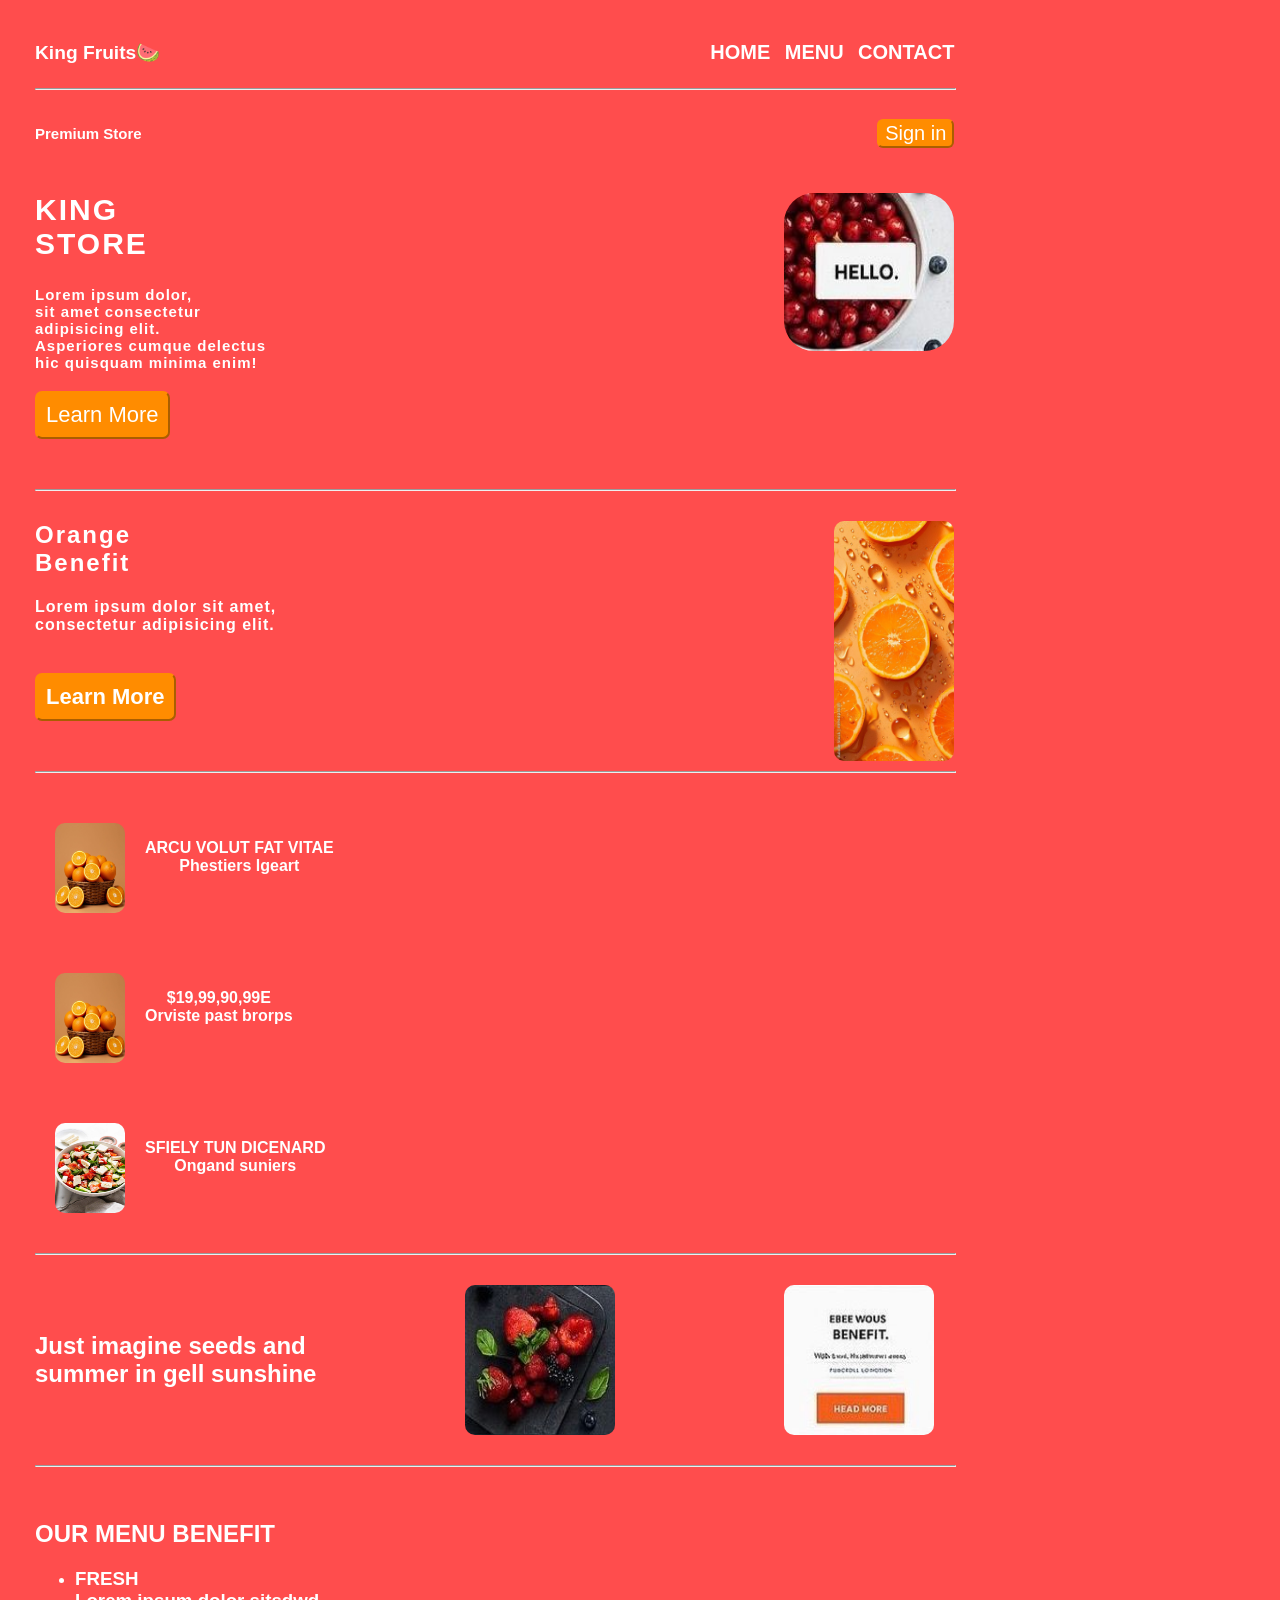
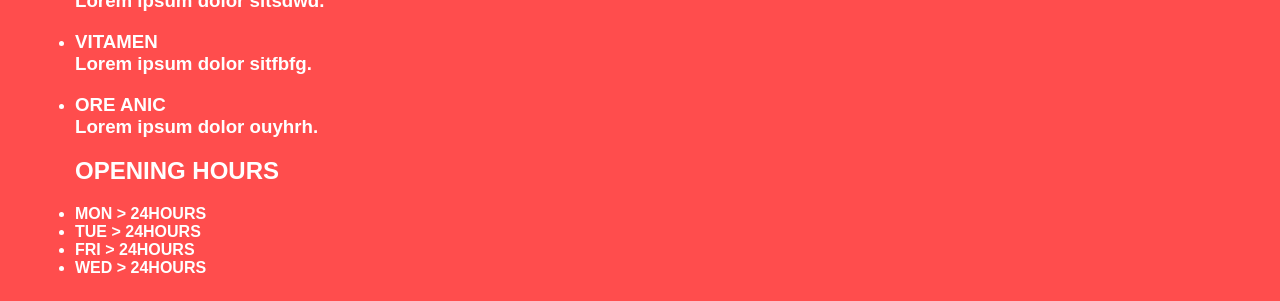
==== index.html @ e393b6bf "Add files via upload" ====
<!DOCTYPE html>
<html lang="en">
<head>
    <meta charset="UTF-8">
    <meta name="viewport" content="width=device-width, initial-scale=1.0">
    <title>King Fruits|Online Store</title>
    <link rel="icon" href="WhatsApp Image 2025-12-04 at 6.57.02 PM.jpeg">
    <link rel="stylesheet" href="style.css">
</head>
<body>
    <div>
        <div class="header">
            <a href="#" class="ssss">King Fruits🍉</a>
            <ul>
                <li><a href="#home">HOME</a></li>
                <li><a href="#menu">MENU</a></li>
                <li><a href="#contact us">CONTACT</a></li>
            </ul>
        </div>
        <hr>
        <div class="content"> 
            <p id="title">Premium Store</p>
            <button id="btn">Sign in</button>
        </div>
        <div class="contentt">
            <img src="WhatsApp Image 2025-12-05 at 4.47.38 PM.jpeg" alt="">
            <h2>KING <br>STORE</h2>
            <h4>Lorem ipsum dolor,<br> sit amet consectetur <br> adipisicing elit. <br> Asperiores cumque delectus <br>hic quisquam minima enim!</H4>
            <BUTTON>Learn More</BUTTON>
        </div>
        <hr>
        <div class="contenttt">
            <img src="WhatsApp Image 2025-12-05 at 12.02.20 PM.jpeg" alt="" id="#menu">
            <h2>Orange <br>Benefit</h2>
            <h4>Lorem ipsum dolor sit amet,<br> consectetur adipisicing elit.</h4>
            <br>
            <button>Learn More</button>
        </div>
        <hr>
        <div class="image">
            <img src="WhatsApp Image 2025-12-05 at 12.27.06 PM.jpeg" alt="">
            <p>ARCU VOLUT FAT VITAE <br>Phestiers lgeart</p>
        </div>
        <div class="image">
            <img src="WhatsApp Image 2025-12-05 at 12.27.06 PM.jpeg" alt="">
            <p>$19,99,90,99E <br>Orviste past brorps </p>
        </div>
        <div class="image">
            <img src="WhatsApp Image 2025-12-05 at 12.29.06 PM.jpeg" alt="">
            <p>SFIELY TUN DICENARD <br>Ongand suniers</p>
        </div>
        <hr>
        <div class="img">
            <h2>Just imagine seeds and <br>summer in gell sunshine</h2>
            <img src="WhatsApp Image 2025-12-05 at 4.00.06 PM.jpeg" alt="">
            <img src="WhatsApp Image 2025-12-05 at 4.01.06 PM.jpeg" alt="">
        </div>
        <hr>
        <div class="FOOTER">
            <h2>OUR MENU BENEFIT</h2>
            
            <ul>
                <li><h3>FRESH <br>Lorem ipsum dolor sitsdwd.</h3></li>
                <li><h3>VITAMEN <br>Lorem ipsum dolor sitfbfg.</h3></li>
                <li><h3>ORE ANIC <br>Lorem ipsum dolor ouyhrh.</h3></li>
            </ul>
            <ul>
                
                <h2>OPENING HOURS</h2>
                <li>MON > 24HOURS</li>
                <li>TUE > 24HOURS</li>
                <li>FRI > 24HOURS</li>
                <li>WED > 24HOURS</li>
                
            </ul>
            
        </div>
    </div>
    <script src="script.js"></script>
</body>
</html>
---- style.css ----
@media (max-width:425px){
body{
    background-color: #FF4D4D;
    background-repeat: no-repeat;
    background-position: center;
    background-size: cover;
    font-family: sans-serif;
    display:flex;
    justify-content: space-between;
    align-items: center;
    margin-top: 10px;
    
}
.header{
    display: flex;
    justify-content: space-between;
    align-items: center;
}
.header ul li {
    display: inline-block;
    justify-content: center;
    align-items: center;
    margin-left: 35px;
}
.ssss{
    color: white;
    text-decoration: none;
    font-weight: 900;
    font-size: larger;
}
.header ul li a{
    text-decoration: none;
    color:white;
    font-weight: 900;

}
.header ul li a:hover{
    color:blueviolet;
}
.content{
    display: flex;
    justify-content: space-between;
    align-items: center;
    height: 70px;
}
.content p{
    text-decoration: none;
    color: white;
    font-weight: 900;
}
.content button{
    background-color: darkorange;
    color: white;
    border-radius: 6px;
    border-color: darkorange;
    cursor: pointer;
    font-size: 20px;
}
.contentt h2{
    color: white;
    letter-spacing: 2px;
    font-weight: 900;
    font-size: 30px;
}
.contentt h4{
    color: white;
    letter-spacing: 1px;
    font-size:15px;
}
.contentt img{
    float: right;
}
.contentt button{
    background-color: darkorange;
    color: white;
    border-radius: 7px;
    font-size: 22px;
    border-color: darkorange;
    cursor: pointer;
    
}
.contenttt h2{
    color:white;
    letter-spacing: 2px;
    font-weight: 900;
}
.contenttt h4{
    color: white;
    letter-spacing: 1px;
    font-size: medium;
    margin-top: 30px;
}
.contenttt button{
    background-color: darkorange;
    color: white;
    border-radius: 7px;
    font-size: 22px;
    border-color: darkorange;
    cursor: pointer;
    margin-bottom: 20px;
}
.contenttt img{
    height: 150px;
    width:90px;
    border-radius: 10px;
    float: right;
    margin-right: 15px;
}
.image{
    display: flex;
    justify-content: flex-start;
    text-align: center;
    gap: 20px;
    margin-bottom: 30px;
}
.image img{
    height: 90px;
    width: 70px;
    display: block;
    margin-bottom: 10px;
    border-radius: 10px;
}
.image p{
    color: white;
    font-weight: 900;
}
.img h2{
    color: white;
    font-weight: 900;
}
.img img{
    width: 150px;
    height: 150px;
    margin-left: 10px;
}
.FOOTER{
    display: inline-block;
    flex-direction: column;
    justify-content: space-between;
    color: white;
    font-weight: 900;
}
}
@media (max-width:523px){
    body{
    background-color: #FF4D4D;
    background-repeat: no-repeat;
    background-position: center;
    background-size: cover;
    font-family: sans-serif;
    display:flex;
    justify-content: space-between;
    align-items: center;
    margin-top: 5px;
    
}
.header{
    display:flex;
    justify-content: space-between;
    align-items: center;
}
.header ul li {
    display: inline-block;
    justify-content: center;
    align-items: center;
}
.ssss{
    color: white;
    text-decoration: none;
    font-weight: 900;
    font-size: 19px;
}
.header ul li a{
    text-decoration: none;
    color:white;
    font-weight: 900;
    padding-right: 5px;

}
.header ul li a:hover{
    color:blueviolet;
}
.content{
    display: flex;
    justify-content: space-between;
    align-items: center;
    height: 70px;
}
.content p{
    text-decoration: none;
    color: white;
    font-weight: 900;
}
.content button{
    background-color: darkorange;
    color: white;
    border-radius: 6px;
    border-color: darkorange;
    cursor: pointer;
    font-size: 20px;
}
.contentt h2{
    color: white;
    letter-spacing: 2px;
    font-weight: 900;
    font-size: 30px;
}
.contentt h4{
    color: white;
    letter-spacing: 1px;
    font-size:15px;
}
.contentt button{
    background-color: darkorange;
    color: white;
    border-radius: 7px;
    padding: 9px;
    font-size: 22px;
    border-color: darkorange;
    cursor: pointer;
    
}
.contentt img{
    float: right;
    border-radius: 10px;
}
.contenttt h2{
    color:white;
    letter-spacing: 2px;
    font-weight: 900;
}
.contenttt h4{
    color: white;
    letter-spacing: 1px;
    font-size: medium;
}
.contenttt button{
    background-color: darkorange;
    color: white;
    border-radius: 7px;
    padding: 9px;
    font-size: 22px;
    border-color: darkorange;
    cursor: pointer;
    margin-bottom: 30px;
}
.contenttt img{
    height: 150px;
    width:100px;
    border-radius: 10px;
    float: right;
}
.image{
    display: flex;
    justify-content: flex-start;
    text-align: center;
    gap: 20px;
    margin-bottom: 30px;
}
.image img{
    height: 90px;
    width: 70px;
    display: block;
    margin-bottom: 10px;
    border-radius: 10px;
}
.image p{
    color: white;
    font-weight: 900;
}
.img h2{
    color: white;
    font-weight: 900;
}
.img img{
    width: 150px;
    height: 150px;
    margin-right: 20px;
    margin-left: 15px;
    border-radius: 10px;
}
.FOOTER {
    color: white;
    font-weight: 800;
    display: flex;
    justify-content: space-between;
    align-items: center;
}
}
@media (max-width:768px){
    body{
    background-color: #FF4D4D;
    background-repeat: no-repeat;
    background-position: center;
    background-size: cover;
    font-family: sans-serif;
    display:flex;
    justify-content: space-between;
    align-items: center;
    margin-top: 5px;
    margin-left:500px;
}
.header{
    display:flex;
    justify-content: space-between;
    align-items: center;
}
.header ul li {
    display: inline-block;
    justify-content: center;
    align-items: center;
}
.ssss{
    color: white;
    text-decoration: none;
    font-weight: 900;
    font-size: 19px;
}
.header ul li a{
    text-decoration: none;
    color:white;
    font-weight: 900;
    padding-right: 5px;

}
.header ul li a:hover{
    color:blueviolet;
}
.content{
    display: flex;
    justify-content: space-between;
    align-items: center;
    height: 70px;
}
.content p{
    text-decoration: none;
    color: white;
    font-weight: 900;
}
.content button{
    background-color: darkorange;
    color: white;
    border-radius: 6px;
    border-color: darkorange;
    cursor: pointer;
    font-size: 20px;
}
.contentt h2{
    color: white;
    letter-spacing: 2px;
    font-weight: 900;
    font-size: 30px;
}
.contentt h4{
    color: white;
    letter-spacing: 1px;
    font-size:15px;
}
.contentt button{
    background-color: darkorange;
    color: white;
    border-radius: 7px;
    padding: 9px;
    font-size: 22px;
    border-color: darkorange;
    cursor: pointer;
    
}
.contentt img{
    float: right;
    border-radius: 10px;
}
.contenttt h2{
    color:white;
    letter-spacing: 2px;
    font-weight: 900;
}
.contenttt h4{
    color: white;
    letter-spacing: 1px;
    font-size: medium;
}
.contenttt button{
    background-color: darkorange;
    color: white;
    border-radius: 7px;
    padding: 9px;
    font-size: 22px;
    border-color: darkorange;
    cursor: pointer;
    margin-bottom: 30px;
}
.contenttt img{
    height: 150px;
    width:100px;
    border-radius: 10px;
    float: right;
}
.image{
    display: flex;
    justify-content: flex-start;
    text-align: center;
    gap: 20px;
    margin-bottom: 30px;
}
.image img{
    height: 90px;
    width: 70px;
    display: block;
    margin-bottom: 10px;
    border-radius: 10px;
}
.image p{
    color: white;
    font-weight: 900;
}
.img h2{
    color: white;
    font-weight: 900;
}
.img img{
    width: 150px;
    height: 150px;
    margin-right: 20px;
    margin-left: 15px;
    border-radius: 10px;
}
.FOOTER {
    color: white;
    font-weight: 800;
    display: flex;
    justify-content: space-between;
    align-items: center;
}
}
@media (min-width:1024px){
body{
    background-color: #FF4D4D;
    background-repeat: no-repeat;
    background-position: center;
    background-size: cover;
    font-family: sans-serif;
    display:flex;
    justify-content: space-between;
    align-items: center;
    margin-top: 15px;
}
.header{
    display: flex;
    justify-content: space-between;
    align-items: center;
}
.header ul{
    margin-left: 500px;
}
.header ul li {
    display: inline-block;
    justify-content: center;
    align-items: center;
    margin-left: 20px;
}
.ssss{
    color: white;
    text-decoration: none;
    font-weight: 900;
    font-size: 30px;
}
.header ul li a{
    text-decoration: none;
    color:white;
    font-weight: 900;
    font-size: 20px;
    

}
.header ul li a:hover{
    color:black;
}
.content{
    display: flex;
    justify-content: space-between;
    align-items: center;
    height: 70px;
}
.content p{
    text-decoration: none;
    color: white;
    font-weight: 900;
    font-size: 15px;
}
.content button{
    background-color: darkorange;
    color: white;
    border-radius: 6px;
    border-color: darkorange;
    cursor: pointer;
    font-size: 20px;
}
.contentt h2{
    color: white;
    letter-spacing: 2px;
    font-weight: 900;
    font-size: 30px;
}
.contentt{
    margin-bottom: 50px;
}
.contentt img{
    float: right;
    width: 350px;
    height: 220px;
    border-radius: 20px;
}
.contentt h4{
    color: white;
    letter-spacing: 1px;
    font-size:15px;
}
.contentt button{
    background-color: darkorange;
    color: white;
    border-radius: 6px;
    border-color: darkorange;
    cursor: pointer;
    font-size: 20px;
}
.contenttt h2{
    color: white;
    letter-spacing: 2px;
    font-weight: 900;
}
.contenttt{
    margin-bottom: 20px;
    margin-top: 30px;
}
.contenttt h4{
    color: white;
    letter-spacing: 1px;
    font-size: medium;
}

.contenttt button{
    background-color: darkorange;
    color: white;
    font-weight: 800;
    border-radius: 6px;
    border-color: darkorange;
    cursor: pointer;
    padding: 10px;
    margin-bottom: 20px;
}
.contenttt img{
    height: 220px;
    width:350px;
    border-radius: 10px;
    float: right;
    align-items: center;
    
}
.image{
    display: inline-block;
    text-align: center;
    flex-direction: row;
    gap: 30px;
    padding-right: 165px;
    padding-left: 20px;
    margin-top: 50px;
    margin-bottom: 50px;
}
.image img{
    height: 250px;
    width: 185px;
    display: block;
    margin-bottom: 50px;
    border-radius: 15px;
}
.image p{
    color: white;
    font-weight: 900;
}
.img{
    display:flex ;
    justify-content: space-between;
    align-items: center;
    margin-top: 30px;
    margin-bottom: 30px;
}

.img h2{
    color: white;
    font-weight: 900;
}
.img img{
    width: 350px;
    height: 200px;
}
.FOOTER{
    display: flex;
    justify-content: space-between;
    align-items: center;
    color: white;
    margin-top: 25px;
}
.FOOTER img{
    width:200px ;
    height: 200px;
}
}
@media (min-width:431px){
body{
    background-color: #FF4D4D;
    background-repeat: no-repeat;
    background-position: center;
    background-size: cover;
    font-family: sans-serif;
    display:flex;
    justify-content: space-between;
    align-items: center;
    margin-top: 25px;
    margin-left: 35px;
}
.header{
    display: flex;
    justify-content: space-between;
    align-items: center;
}
.header ul li {
    display: inline-block;
    justify-content: center;
    align-items: center;
    margin-left: 10px;
}
.ssss{
    color: white;
    text-decoration: none;
    font-weight: 900;
    font-size: larger;
}
.header ul li a{
    text-decoration: none;
    color:white;
    font-weight: 900;

}
.header ul li a:hover{
    color:blueviolet;
}
.content{
    display: flex;
    justify-content: space-between;
    align-items: center;
    height: 70px;
}
.content p{
    text-decoration: none;
    color: white;
    font-weight: 900;
}
.content button{
    background-color: darkorange;
    color: white;
    border-radius: 6px;
    border-color: darkorange;
    cursor: pointer;
    font-size: 20px;
}
.contentt h2{
    color: white;
    letter-spacing: 2px;
    font-weight: 900;
    font-size: 30px;
}
.contentt h4{
    color: white;
    letter-spacing: 1px;
    font-size:15px;
}
.contentt button{
    background-color: darkorange;
    color: white;
    border-radius: 7px;
    padding: 9px;
    font-size: 22px;
    border-color: darkorange;
    cursor: pointer;
    
}
.contentt img{
    float: right;
    width: 170px;
    height: 158px;
    border-radius: 30px;
}
.contenttt h2{
    color:white;
    letter-spacing: 2px;
    font-weight: 900;
}
.contenttt h4{
    color: white;
    letter-spacing: 1px;
    font-size: medium;
}
.contenttt button{
    background-color: darkorange;
    color: white;
    border-radius: 7px;
    padding: 9px;
    font-size: 22px;
    border-color: darkorange;
    cursor: pointer;
    margin-bottom: 30px;
}
.contenttt img{
    height: 240px;
    width:120px;
    border-radius: 10px;
    float: right;
}
.image{
    display: flex;
    justify-content: flex-start;
    text-align: center;
    gap: 20px;
    margin-bottom: 30px;
}
.image img{
    height: 90px;
    width: 70px;
    display: flex;
    margin-bottom: 10px;
    float:right;
    border-radius: 10px;

}
.image p{
    color: white;
    font-weight: 900;
}
.img h2{
    color: white;
    font-weight: 900;
}
.img img{
    width: 150px;
    height: 150px;
    margin-right: 20px;
    margin-left: 15px;
    border-radius: 10px;
}
.FOOTER{
    display: inline-block;
    flex-direction: column;
    justify-content: space-between;
    color: white;
    font-weight: 900;
}

hr{
    width: 100%;
    height: 100%;
}
}
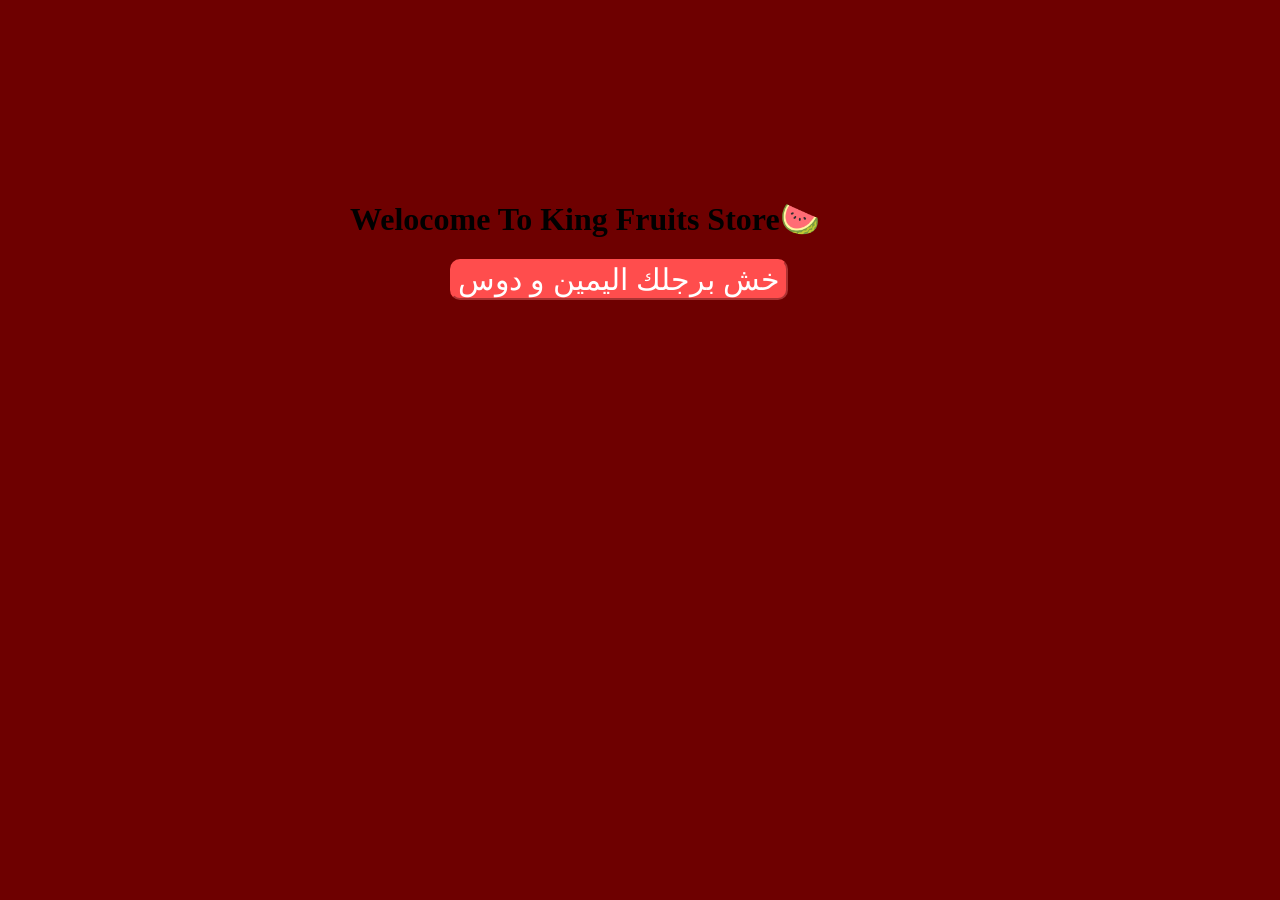
==== commit 4ac096e2: "Add files via upload" ====
--- a/index.html
+++ b/index.html
@@ -3,79 +3,17 @@
 <head>
     <meta charset="UTF-8">
     <meta name="viewport" content="width=device-width, initial-scale=1.0">
-    <title>King Fruits|Online Store</title>
-    <link rel="icon" href="WhatsApp Image 2025-12-04 at 6.57.02 PM.jpeg">
-    <link rel="stylesheet" href="style.css">
+    <meta http-equiv="refresh" content="5">
+    <title>Welcome Page</title>
+    <link rel="stylesheet" href="stylee.css">
 </head>
 <body>
-    <div>
-        <div class="header">
-            <a href="#" class="ssss">King Fruits🍉</a>
-            <ul>
-                <li><a href="#home">HOME</a></li>
-                <li><a href="#menu">MENU</a></li>
-                <li><a href="#contact us">CONTACT</a></li>
-            </ul>
-        </div>
-        <hr>
-        <div class="content"> 
-            <p id="title">Premium Store</p>
-            <button id="btn">Sign in</button>
-        </div>
-        <div class="contentt">
-            <img src="WhatsApp Image 2025-12-05 at 4.47.38 PM.jpeg" alt="">
-            <h2>KING <br>STORE</h2>
-            <h4>Lorem ipsum dolor,<br> sit amet consectetur <br> adipisicing elit. <br> Asperiores cumque delectus <br>hic quisquam minima enim!</H4>
-            <BUTTON>Learn More</BUTTON>
-        </div>
-        <hr>
-        <div class="contenttt">
-            <img src="WhatsApp Image 2025-12-05 at 12.02.20 PM.jpeg" alt="" id="#menu">
-            <h2>Orange <br>Benefit</h2>
-            <h4>Lorem ipsum dolor sit amet,<br> consectetur adipisicing elit.</h4>
-            <br>
-            <button>Learn More</button>
-        </div>
-        <hr>
-        <div class="image">
-            <img src="WhatsApp Image 2025-12-05 at 12.27.06 PM.jpeg" alt="">
-            <p>ARCU VOLUT FAT VITAE <br>Phestiers lgeart</p>
-        </div>
-        <div class="image">
-            <img src="WhatsApp Image 2025-12-05 at 12.27.06 PM.jpeg" alt="">
-            <p>$19,99,90,99E <br>Orviste past brorps </p>
-        </div>
-        <div class="image">
-            <img src="WhatsApp Image 2025-12-05 at 12.29.06 PM.jpeg" alt="">
-            <p>SFIELY TUN DICENARD <br>Ongand suniers</p>
-        </div>
-        <hr>
-        <div class="img">
-            <h2>Just imagine seeds and <br>summer in gell sunshine</h2>
-            <img src="WhatsApp Image 2025-12-05 at 4.00.06 PM.jpeg" alt="">
-            <img src="WhatsApp Image 2025-12-05 at 4.01.06 PM.jpeg" alt="">
-        </div>
-        <hr>
-        <div class="FOOTER">
-            <h2>OUR MENU BENEFIT</h2>
-            
-            <ul>
-                <li><h3>FRESH <br>Lorem ipsum dolor sitsdwd.</h3></li>
-                <li><h3>VITAMEN <br>Lorem ipsum dolor sitfbfg.</h3></li>
-                <li><h3>ORE ANIC <br>Lorem ipsum dolor ouyhrh.</h3></li>
-            </ul>
-            <ul>
-                
-                <h2>OPENING HOURS</h2>
-                <li>MON > 24HOURS</li>
-                <li>TUE > 24HOURS</li>
-                <li>FRI > 24HOURS</li>
-                <li>WED > 24HOURS</li>
-                
-            </ul>
-            
-        </div>
-    </div>
-    <script src="script.js"></script>
+    <h1>Welocome To King Fruits Store🍉</h1>
+    <button onclick="goToMain()">خش برجلك اليمين و  دوس</button>
+    <script>
+        function goToMain(){
+            window.location.href ="index.html";
+        }
+    </script>
 </body>
 </html>
--- a/stylee.css
+++ b/stylee.css
@@ -0,0 +1,30 @@
+body{
+    margin-left: 10px;
+    margin-top: 50px;
+    background-color:#6E0000;
+}
+button{
+    margin-left: 100px;
+    color: white;
+    background-color: #FF4D4D;
+    cursor: pointer;
+    border-radius: 10PX;
+    font-size: 30px;
+    border-color: #FF4D4D;
+}
+@media (min-width:769px){
+body{
+    margin-left: 350px;
+    margin-top: 200px;
+    background-color:#6E0000;
+}
+button{
+    margin-left: 100px;
+    color: white;
+    background-color: #FF4D4D;
+    cursor: pointer;
+    border-radius: 10PX;
+    font-size: 30px;
+    border-color: #FF4D4D;
+}
+}
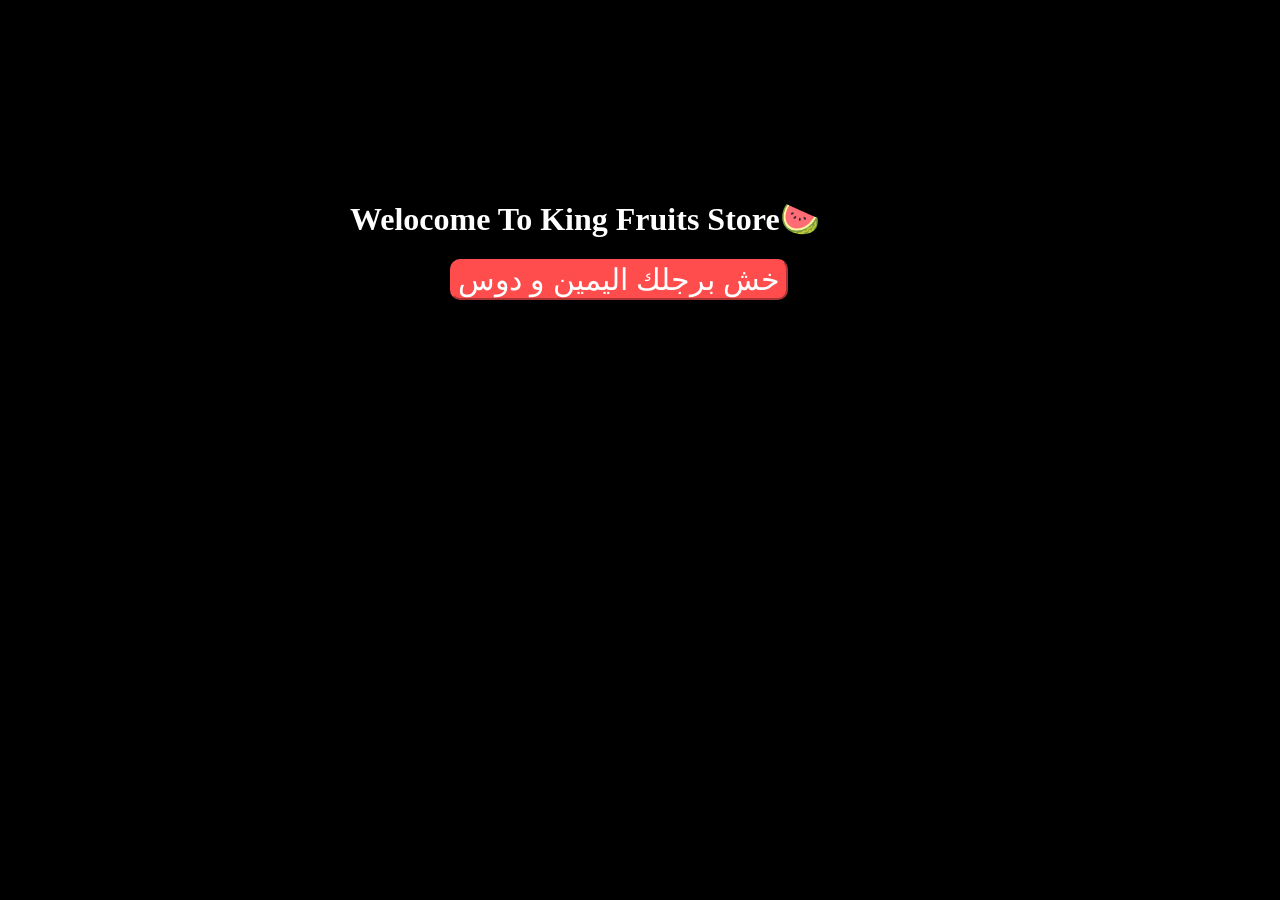
==== commit 5eb0b35d: "Update index.html" ====
--- a/index.html
+++ b/index.html
@@ -3,7 +3,6 @@
 <head>
     <meta charset="UTF-8">
     <meta name="viewport" content="width=device-width, initial-scale=1.0">
-    <meta http-equiv="refresh" content="5">
     <title>Welcome Page</title>
     <link rel="stylesheet" href="stylee.css">
 </head>
@@ -12,8 +11,9 @@
     <button onclick="goToMain()">خش برجلك اليمين و  دوس</button>
     <script>
         function goToMain(){
-            window.location.href ="index.html";
+            window.location.href ="Main.html";
         }
     </script>
 </body>
-</html>+
+</html>
--- a/stylee.css
+++ b/stylee.css
@@ -1,7 +1,7 @@
 body{
     margin-left: 10px;
-    margin-top: 50px;
-    background-color:#6E0000;
+    margin-top: 200px;
+    background-color:black;
 }
 button{
     margin-left: 100px;
@@ -11,12 +11,15 @@
     border-radius: 10PX;
     font-size: 30px;
     border-color: #FF4D4D;
+}
+h1 {
+    color:white;
 }
 @media (min-width:769px){
 body{
     margin-left: 350px;
     margin-top: 200px;
-    background-color:#6E0000;
+    background-color:black;
 }
 button{
     margin-left: 100px;
@@ -26,5 +29,8 @@
     border-radius: 10PX;
     font-size: 30px;
     border-color: #FF4D4D;
+}
+h1 {
+    color:white;
 }
 }
